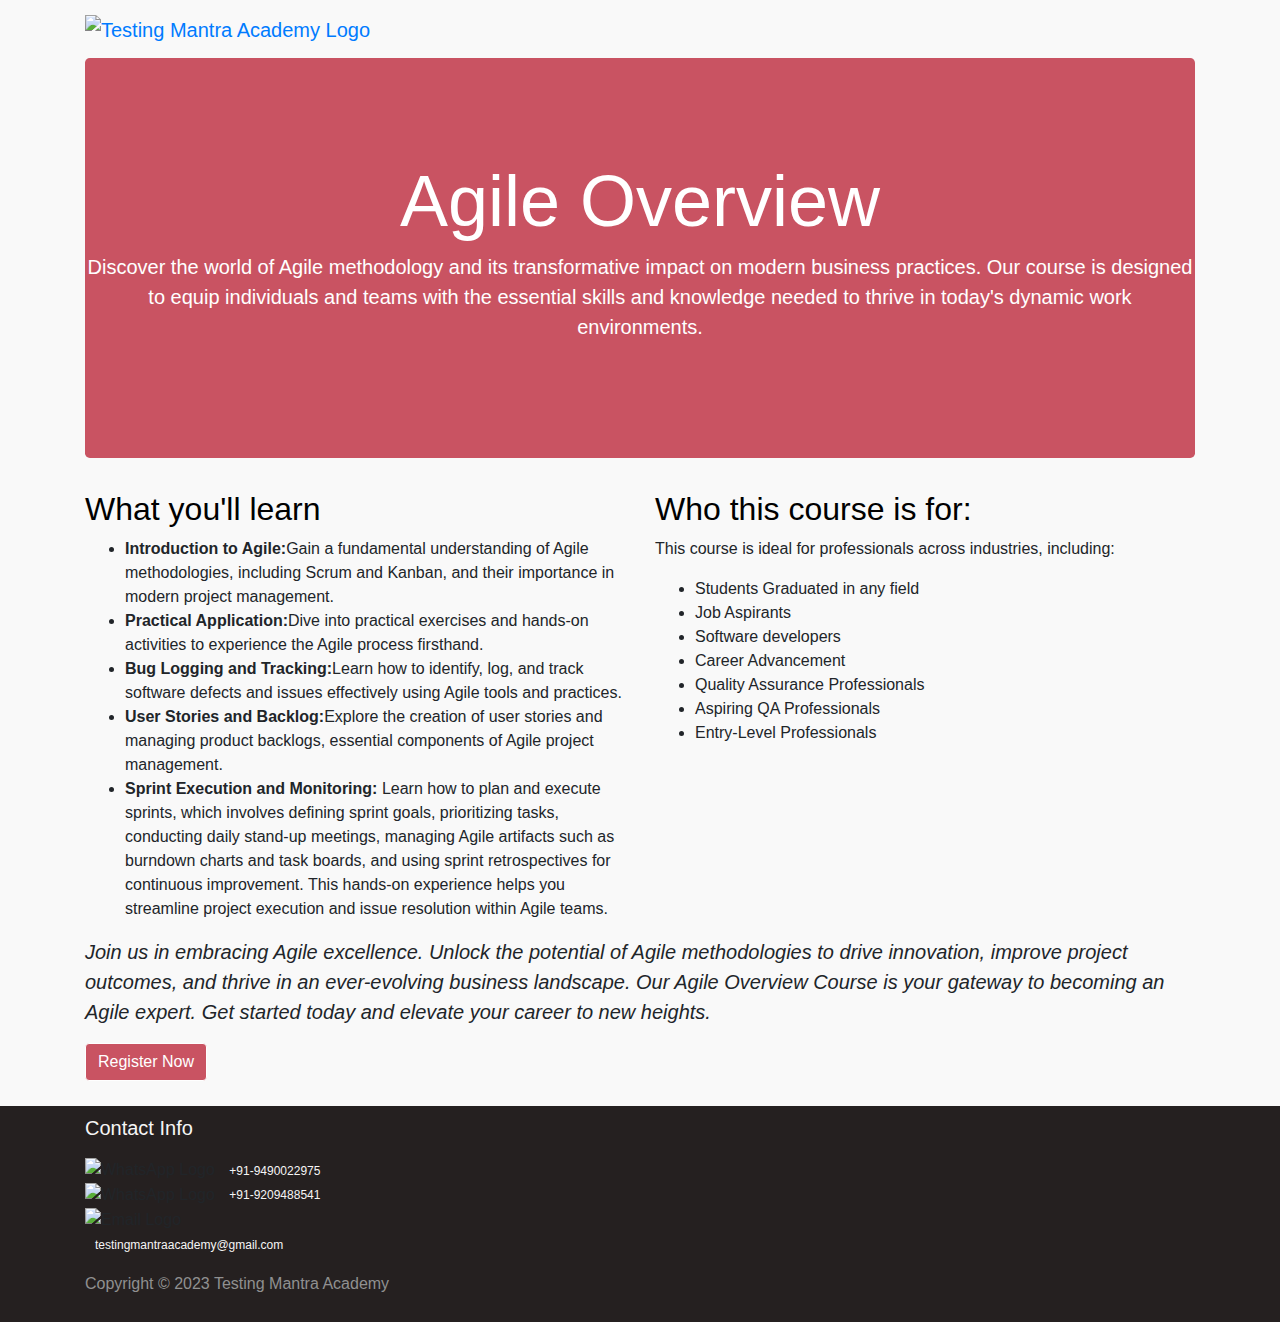
==== Agile.html @ b68d799f "BUG FIXES FINAL" ====
<!DOCTYPE html>
<html>
<head>
    <meta charset="UTF-8">
    <meta name="viewport" content="width=device-width, initial-scale=1">
    <title>Agile Overview</title>
    <link rel="stylesheet" href="https://maxcdn.bootstrapcdn.com/bootstrap/4.5.2/css/bootstrap.min.css">
    <link rel="stylesheet" href="style.css">
    
    <link rel="html" href="index.html">
    <style>
     
        body {
            background-color: rgb(249, 249, 249);
        }
        .jumbotron {
        background-color: #c95362;
            background-size: cover;
            color: #fff;
            text-align: center;
            padding: 100px 0;
        }
        h1 {
            font-size: 3rem;
        }
        h2 {
            color: rgb(0, 0, 0);
        }
    </style>
     <style>
        /* Custom CSS for the footer */
        .footer {
            background-color: #000;
            color: #fff;
            padding: 20px;
        }
    </style>
    <style>
        
/*---------------------------------------
   FOOTER              
-----------------------------------------*/

footer {
  background: #252020;
  padding: 10px 0;
}

footer .section-title {
  padding-bottom: 10px;
}

footer h2 {
  font-size: 20px;
}

footer a,
footer p {
  color: #909090;
}

footer strong {
  color: #d9d9d9;
}

footer address p {
  margin-bottom: 0;
}

footer .social-icon {
  margin-top: 25px;
}

.footer-info {
  margin-right: 2em;
}

.footer-info h2 {
  color: #ffffff;
  padding: 0;
}

.footer_menu h2 {
  margin-top: 2em;
}

.footer_menu ul {
  margin: 0;
  padding: 0;
}

.footer_menu li {
  display: inline-block;
  list-style: none;
  margin: 5px 10px 5px 0;
}

.newsletter-form .form-control {
  background: transparent;
  border-radius: 0;
  box-shadow: none;
  border: 0;
  border-bottom: 1px solid #303030;
  height: 50px;
  margin: 5px 0;
}

.newsletter-form input[type="submit"] {
  background: transparent;
  border: 1px solid #f9f9f9;
  border-radius: 50px;
  color: #ffffff;
  display: block;
  margin-top: 20px;
  outline: none;
  width: 50%;
}

.newsletter-form input[type="submit"]:hover {
  background: #29ca8e;
  border-color: transparent;
}

.newsletter-form .form-group span {
  color: #909090;
  display: block;
  font-size: 12px;
  margin-top: 20px;
}
    </style>
</head>
 <!-- MENU -->
 <section class="navbar custom-navbar navbar-fixed-top" role="navigation">
    <div class="container">

         <div class="navbar-header">
            
              <!-- lOGO TEXT HERE -->
              <a href="index.html" class="navbar-brand"> <img src="images\Testing Mantra Logo12.png" alt="Testing Mantra Academy Logo"  width="200px" height="100px"> </a>
         </div>

    </div>
</section>

<body>
    <div class="container">
        <div class="jumbotron">
            <h1 style="font-size: 450%;">Agile Overview</h1>
            <p class="lead">Discover the world of Agile methodology and its transformative impact on modern business practices. Our course is designed to equip individuals and teams with the essential skills and knowledge needed to thrive in today's dynamic work environments.</p>
        </div>

        <div class="row">
            <div class="col-md-6">
                <h2>What you'll learn</h2>
                <ul>
                    <li><b>Introduction to Agile:</b>Gain a fundamental understanding of Agile methodologies, including Scrum and Kanban, and their importance in modern project management.</li>
                    <li><b>Practical Application:</b>Dive into practical exercises and hands-on activities to experience the Agile process firsthand.</li>
                    <li><b>Bug Logging and Tracking:</b>Learn how to identify, log, and track software defects and issues effectively using Agile tools and practices.</li>
                    <li><b>User Stories and Backlog:</b>Explore the creation of user stories and managing product backlogs, essential components of Agile project management.</li>
                    <li><b>Sprint Execution and Monitoring:</b> Learn how to plan and execute sprints, which involves defining sprint goals, prioritizing tasks, conducting daily stand-up meetings, managing Agile artifacts such as burndown charts and task boards, and using sprint retrospectives for continuous improvement. This hands-on experience helps you streamline project execution and issue resolution within Agile teams.</li>
                </ul>
            </div>

            <div class="col-md-6">
                <h2>Who this course is for:</h2>
                <p>This course is ideal for professionals across industries, including:</p>
                <ul>
                    <li>Students Graduated in any field</li>
                    <li>Job Aspirants</li>
                    <li>Software developers</li>
                    <li>Career Advancement</li>
                    <li>Quality Assurance Professionals</li>
                    <li>Aspiring QA Professionals</li>
                    <li>Entry-Level Professionals</li>
                </ul>
            </div>
        </div>

        <p class="lead" style="font-style: oblique;"><b>Join us in embracing Agile excellence. Unlock the potential of Agile methodologies to drive innovation, improve project outcomes, and thrive in an ever-evolving business landscape. Our Agile Overview Course is your gateway to becoming an Agile expert. Get started today and elevate your career to new heights.</b></p>
        <a class="btn btn-primary" href="form.html" style="background-color: #c95362; border-color: rgb(255, 255, 255); margin-bottom: 25px;">Register Now</a>
    </div>
     <!-- FOOTER -->
     <footer id="footer">
        <div class="container">
             <div class="row">

                  <div class="col-md-4 col-sm-6">
                       <div class="footer-info">
                            <!-- <div class="section-title">
                                 <h2>Headquarter</h2>
                            </div>
                            <address>
                                 <p>1800 dapibus a tortor pretium,<br> Integer nisl dui, ABC 12000</p>
                            </address>

                            <ul class="social-icon">
                                 <li><a href="#" class="fa fa-facebook-square" attr="facebook icon"></a></li>
                                 <li><a href="#" class="fa fa-twitter"></a></li>
                                 <li><a href="#" class="fa fa-instagram"></a></li>
                            </ul> -->
                           
                                 <div class="footer-info">
                                      <div class="section-title">
                                           <h2 style="color: whitesmoke;">Contact Info</h2>
                                      </div>
                                      <address>
                                           <div>
                                           <img src="images\WhatsApp.svg.webp" alt="WhatsApp Logo" width="28" height="28">
                                            <a href="https://wa.me/919490022975"style="font-size: 12px; margin-left: 10px; color: whitesmoke;">+91-9490022975</a>
                                      </div>
                                      <div>
                                           <img src="images\WhatsApp.svg.webp" alt="WhatsApp Logo" width="28" height="28">
                                            <a href="https://wa.me/919209488541"style="font-size: 12px; margin-left: 10px; color: whitesmoke;">+91-9209488541</a>
                                      </div>
                                           <div>
                                                <img src="images\email.png" alt="Email Logo" width="27" height="27">
                                                <a href="mailto:testingmantraacademy@gmail.com" style="font-size: 12px; margin-left: 10px; color: whitesmoke;">testingmantraacademy@gmail.com</a>
                                            </div>
                                       
                                           <!-- <p><a href="testingmantraacademy@gmail.com">testingmantraacademy@gmail.com</a></p> -->
                                      </address>
        <!-- 
                                      <div class="footer_menu">
                                           <h2>Quick Links</h2>
                                           <ul>
                                                <li><a href="#">Career</a></li>
                                                <li><a href="#">Investor</a></li>
                                                <li><a href="#">Terms & Conditions</a></li>
                                                <li><a href="#">Refund Policy</a></li>
                                           </ul>
                                      </div>
                                 </div> -->
                            </div>
                            <div class="copyright-text"> 
                                 <p>Copyright &copy; 2023 Testing Mantra Academy</p>
                                 
                                 <p></p>
                            </div>
                       </div>
                  </div>

                 

                  
             </div>
        </div>
   </footer>
    <script src="https://ajax.googleapis.com/ajax/libs/jquery/3.5.1/jquery.min.js"></script>
    <script src="https://cdnjs.cloudflare.com/ajax/libs/popper.js/1.16.0/umd/popper.min.js"></script>
    <script src="https://maxcdn.bootstrapcdn.com/bootstrap/4.5.2/js/bootstrap.min.js"></script>
</body>
</html>
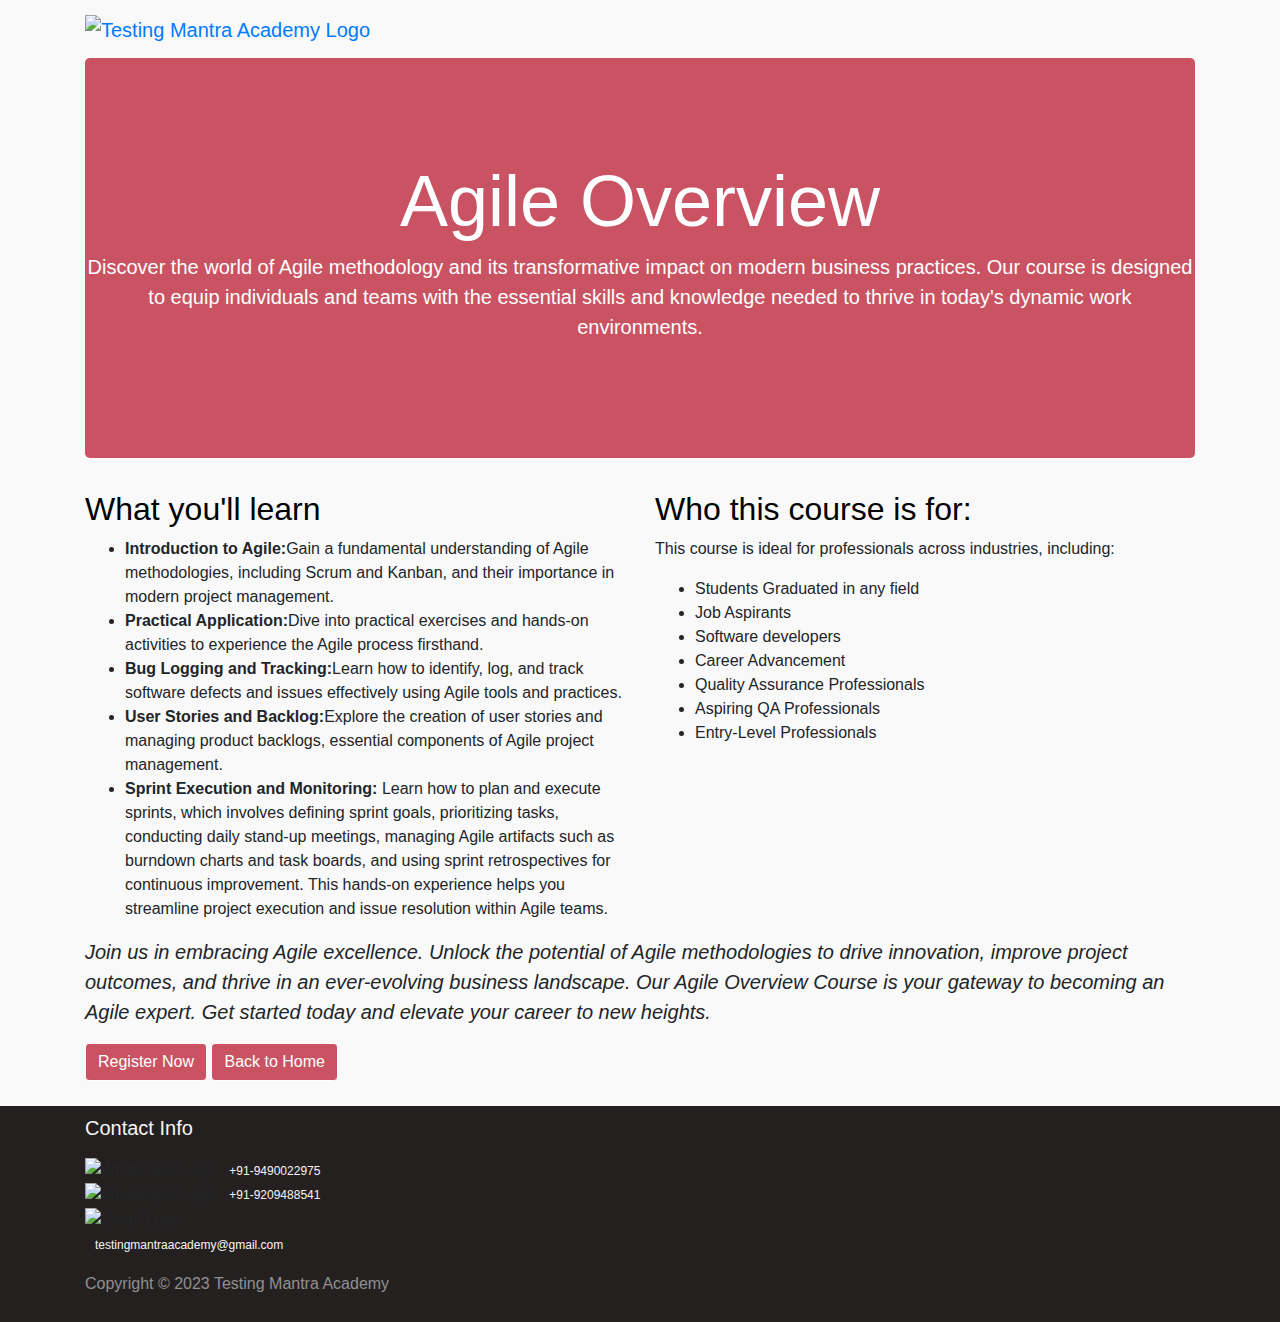
==== commit 61b0aecb: "Changes commited" ====
--- a/Agile.html
+++ b/Agile.html
@@ -176,9 +176,13 @@
             </div>
         </div>
 
+        <div>
         <p class="lead" style="font-style: oblique;"><b>Join us in embracing Agile excellence. Unlock the potential of Agile methodologies to drive innovation, improve project outcomes, and thrive in an ever-evolving business landscape. Our Agile Overview Course is your gateway to becoming an Agile expert. Get started today and elevate your career to new heights.</b></p>
         <a class="btn btn-primary" href="form.html" style="background-color: #c95362; border-color: rgb(255, 255, 255); margin-bottom: 25px;">Register Now</a>
-    </div>
+     
+        <a class="btn btn-primary" href="index.html" style="background-color: #c95362; border-color: rgb(255, 255, 255); margin-bottom: 25px;">Back to Home</a>
+     </div>
+     </div>
      <!-- FOOTER -->
      <footer id="footer">
         <div class="container">
